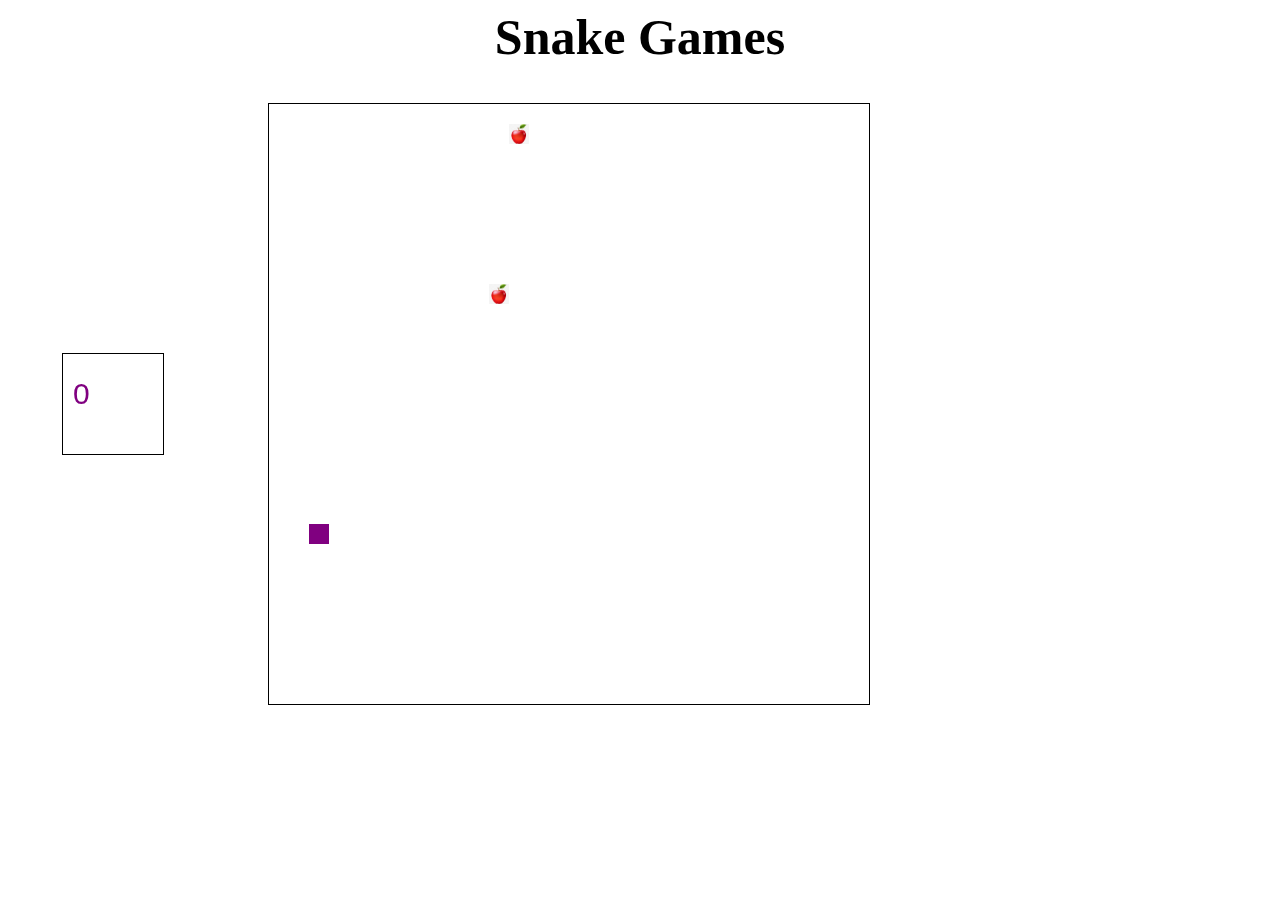
==== index.html @ fcc11bc5 "Adding file master" ====
<html>
    <head>
    </head>
        <script type="text/javascript" src="script.js"></script>
        <link rel="stylesheet" type="text/css" href="style.css">
    <body onload="draw();">
        <div class="judul">
            <h1>Snake Games</h1>
        </div>
        <div class="table-nilai">
            <table>
                <tr>
                    <td>
                        <div class="nilai">
                            <canvas id="score1Board" width="100" height="100" style="border:1px solid #000000;"></canvas>
                            <!-- <canvas id="score2Board" width="100" height="100" style="border:1px solid #000000;"></canvas> -->
                            <!-- Soal no 6: Tambahkan elemen canvas untuk menampilkan player3:  -->
                            <!-- <canvas id="score3Board" width="100" height="100" style="border:1px solid #000000;"></canvas> -->
                        </div>
                    </td>
                    <td>
                        <div class="kotak">
                            <canvas id="snakeBoard" width="600" height="600" style="border:1px solid #000000;"></canvas>
                        </div>
                    </td>
                </tr>
            </table>
            

            
        </div>
        
        
        <img id="apple" style="display: none;" width="20" height="20" src="assets/apple.png" alt="Apple">   
        
    </body>
</html>
---- style.css ----
.judul h1{
    font-size: 50px;
    text-align: center;
}

.table-nilai .kotak canvas{
    margin-left: 25%;
}

.table-nilai .nilai canvas{
    margin-left: 50%;
    
}
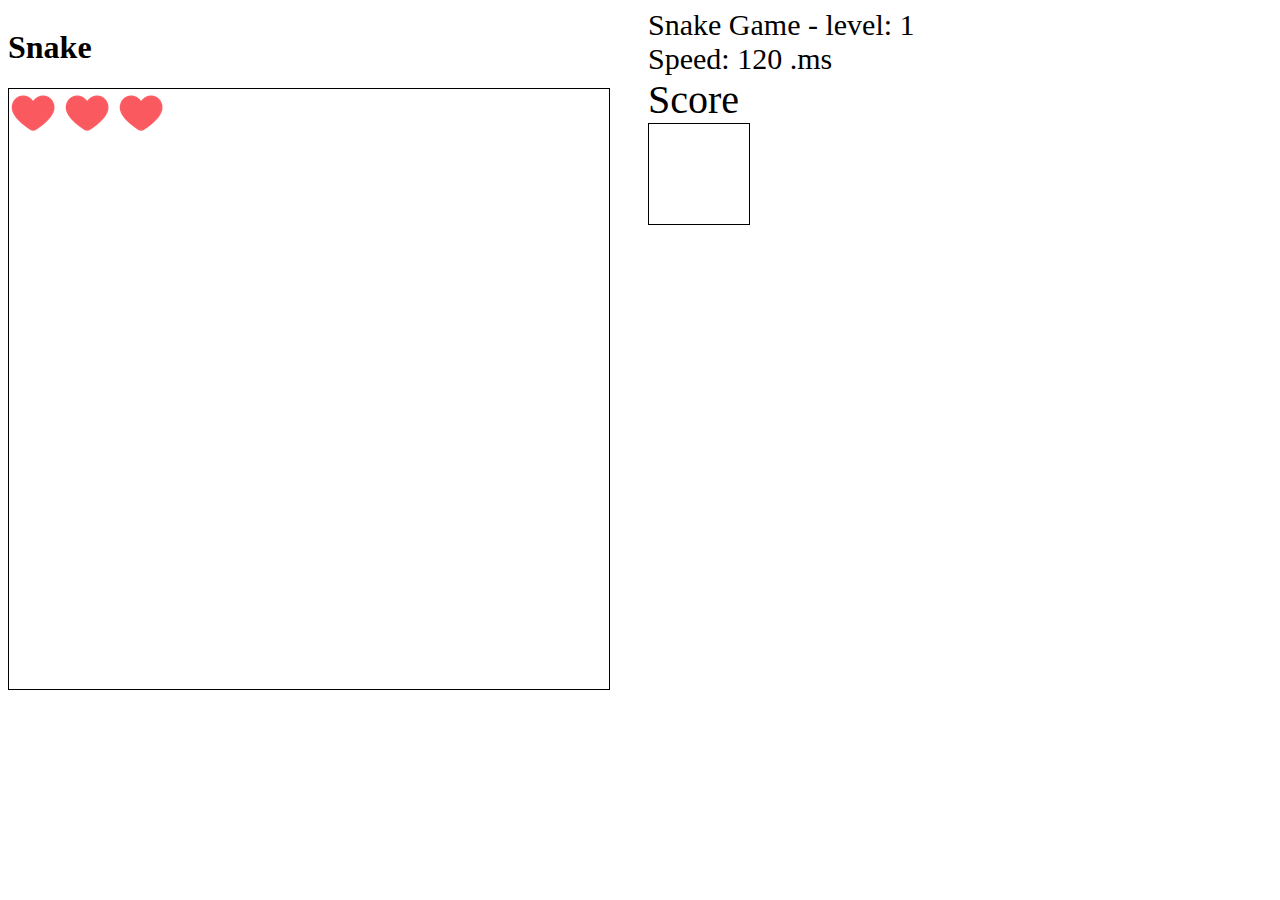
==== commit b4cdf944: "add image head,life,tail and create 3 life" ====
--- a/index.html
+++ b/index.html
@@ -1,37 +1,25 @@
 <html>
-    <head>
-    </head>
-        <script type="text/javascript" src="script.js"></script>
-        <link rel="stylesheet" type="text/css" href="style.css">
-    <body onload="draw();">
-        <div class="judul">
-            <h1>Snake Games</h1>
-        </div>
-        <div class="table-nilai">
-            <table>
-                <tr>
-                    <td>
-                        <div class="nilai">
-                            <canvas id="score1Board" width="100" height="100" style="border:1px solid #000000;"></canvas>
-                            <!-- <canvas id="score2Board" width="100" height="100" style="border:1px solid #000000;"></canvas> -->
-                            <!-- Soal no 6: Tambahkan elemen canvas untuk menampilkan player3:  -->
-                            <!-- <canvas id="score3Board" width="100" height="100" style="border:1px solid #000000;"></canvas> -->
-                        </div>
-                    </td>
-                    <td>
-                        <div class="kotak">
-                            <canvas id="snakeBoard" width="600" height="600" style="border:1px solid #000000;"></canvas>
-                        </div>
-                    </td>
-                </tr>
-            </table>
-            
-
-            
-        </div>
-        
-        
-        <img id="apple" style="display: none;" width="20" height="20" src="assets/apple.png" alt="Apple">   
-        
-    </body>
+	<head> </head>
+	<script type="text/javascript" src="script.js"></script>
+	<body style="display: flex; gap: 40px" onload="draw();">
+		<div>
+			<h1>Snake</h1>
+			<div style="position: relative; width: 600px; height: 600px">
+				<canvas id="snakeBoard" width="600" height="600" style="border: 1px solid #000000"></canvas>
+				<div style="position: absolute; top: 0; left: 0">
+					<div style="display: flex; gap: 4px" id="life">
+						<img src="assets/life.png" alt="" />
+						<img src="assets/life.png" alt="" />
+						<img src="assets/life.png" alt="" />
+					</div>
+				</div>
+			</div>
+		</div>
+		<div>
+			<div style="font-size: 30px">Snake Game - level: <span id="level-up"> 1 </span></div>
+			<div style="font-size: 30px">Speed: <span id="speed"> 120 </span>.ms</div>
+			<div style="font-size: 40px">Score</div>
+			<canvas id="score1Board" width="100" height="100" style="border: 1px solid #000000"></canvas>
+		</div>
+	</body>
 </html>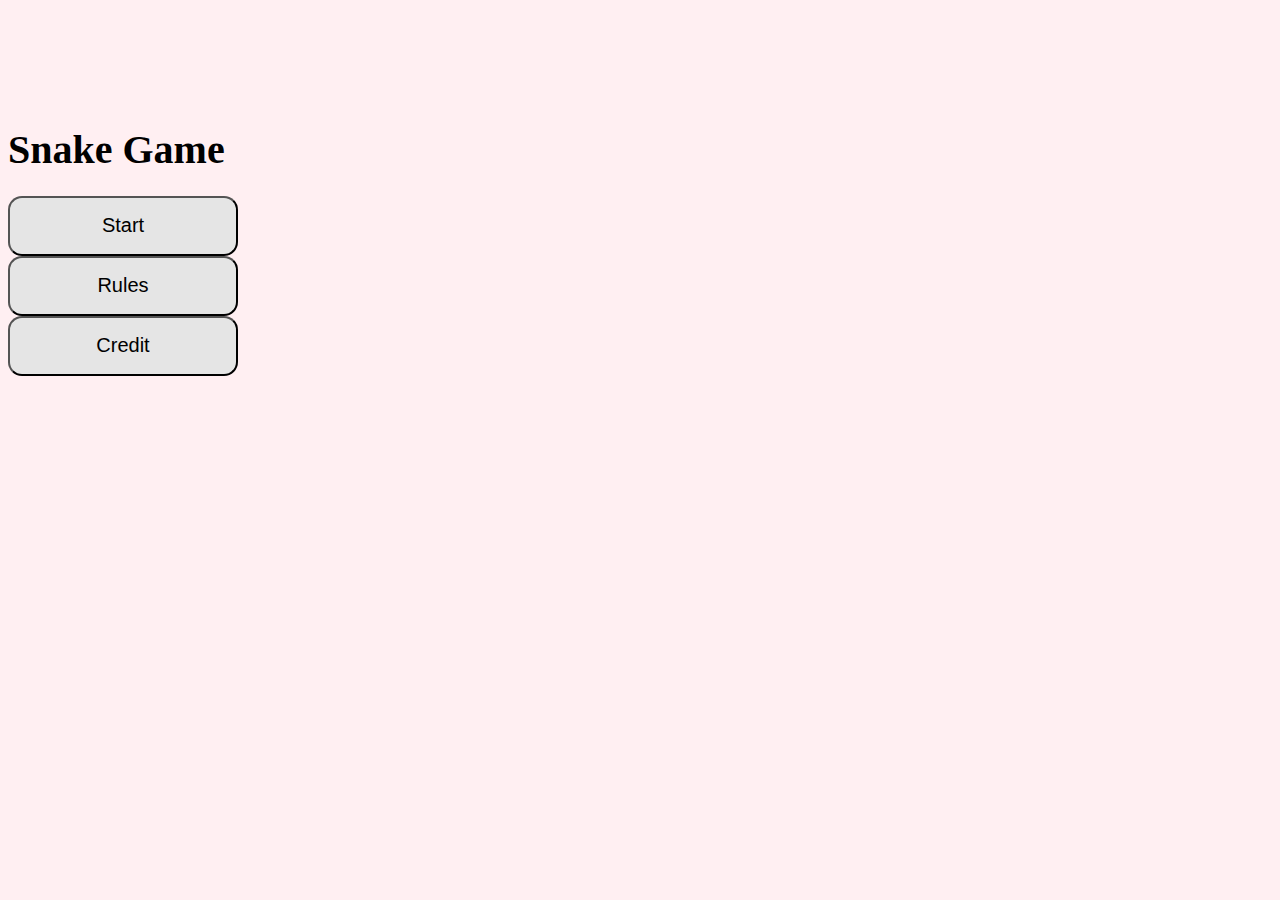
==== commit 935aeff7: "Merge pull request #1 from rg-km/master" ====
--- a/index.html
+++ b/index.html
@@ -1,25 +1,45 @@
-<html>
-	<head> </head>
-	<script type="text/javascript" src="script.js"></script>
-	<body style="display: flex; gap: 40px" onload="draw();">
-		<div>
-			<h1>Snake</h1>
-			<div style="position: relative; width: 600px; height: 600px">
-				<canvas id="snakeBoard" width="600" height="600" style="border: 1px solid #000000"></canvas>
-				<div style="position: absolute; top: 0; left: 0">
-					<div style="display: flex; gap: 4px" id="life">
-						<img src="assets/life.png" alt="" />
-						<img src="assets/life.png" alt="" />
-						<img src="assets/life.png" alt="" />
-					</div>
-				</div>
-			</div>
-		</div>
-		<div>
-			<div style="font-size: 30px">Snake Game - level: <span id="level-up"> 1 </span></div>
-			<div style="font-size: 30px">Speed: <span id="speed"> 120 </span>.ms</div>
-			<div style="font-size: 40px">Score</div>
-			<canvas id="score1Board" width="100" height="100" style="border: 1px solid #000000"></canvas>
-		</div>
-	</body>
+<!DOCTYPE html>
+<html lang="en">
+<head>
+    <meta charset="UTF-8">
+    <meta http-equiv="X-UA-Compatible" content="IE=edge">
+    <meta name="viewport" content="width=device-width, initial-scale=1.0">
+    <title>Kelompok 8 - FE 5</title>
+    <link rel="stylesheet" type="text/css" href="css/style.css">
+    <!-- CSS only -->
+    <link href="https://cdn.jsdelivr.net/npm/bootstrap@5.1.3/dist/css/bootstrap.min.css" rel="stylesheet" integrity="sha384-1BmE4kWBq78iYhFldvKuhfTAU6auU8tT94WrHftjDbrCEXSU1oBoqyl2QvZ6jIW3" crossorigin="anonymous">
+    <!-- JavaScript Bundle with Popper -->
+    <script src="https://cdn.jsdelivr.net/npm/bootstrap@5.1.3/dist/js/bootstrap.bundle.min.js" integrity="sha384-ka7Sk0Gln4gmtz2MlQnikT1wXgYsOg+OMhuP+IlRH9sENBO0LRn5q+8nbTov4+1p" crossorigin="anonymous"></script>
+
+    <style>
+        body {
+            background-color: #FFEFF2;
+        }
+    </style>
+</head>
+<body>
+    <div class="container-fluid header" style="margin-top: 10%;">
+        <div class="row">
+            <div class="col offset-md-5 navbar text-center">
+                <h5><a style="text-decoration: none; color: rgb(0, 0, 0); font-size: 40px; font-weight:bold;">Snake Game</a></h5>
+            </div>
+        </div>
+        <div class="row">
+            <div class="col offset-md-5 navbar">
+                <button type="button" class="btn btn-info border-0" style="border-radius:14px; font-size:20px; height: 60px; width: 230px;"><a style = "text-decoration: none ; color : rgb(0, 0, 0)" href = "snake.html">Start</a></button>
+            </div>
+        </div>
+
+        <div class="row">
+            <div class="col offset-md-5 navbar">
+                <button type="button" class="btn btn-info border-0" style="border-radius:14px; font-size:20px; height: 60px; width: 230px;"><a style = "text-decoration: none ; color : rgb(0, 0, 0)" href = "rules.html">Rules</a></button>
+            </div>
+        </div>
+
+        <div class="row">
+            <div class="col offset-md-5 navbar">
+                <button type="button" class="btn btn-info border-0" style="border-radius:14px; font-size:20px; height: 60px; width: 230px;"><a style = "text-decoration: none ; color : rgb(0, 0, 0)" href = "credit.html">Credit</a></button>
+            </div>
+        </div>
+</body>
 </html>--- a/css/style.css
+++ b/css/style.css
@@ -0,0 +1,3 @@
+.btn-info, .btn-info:hover, .btn-info:active, .btn-info:visited {
+    background-color: #E5E5E5!important;
+}
